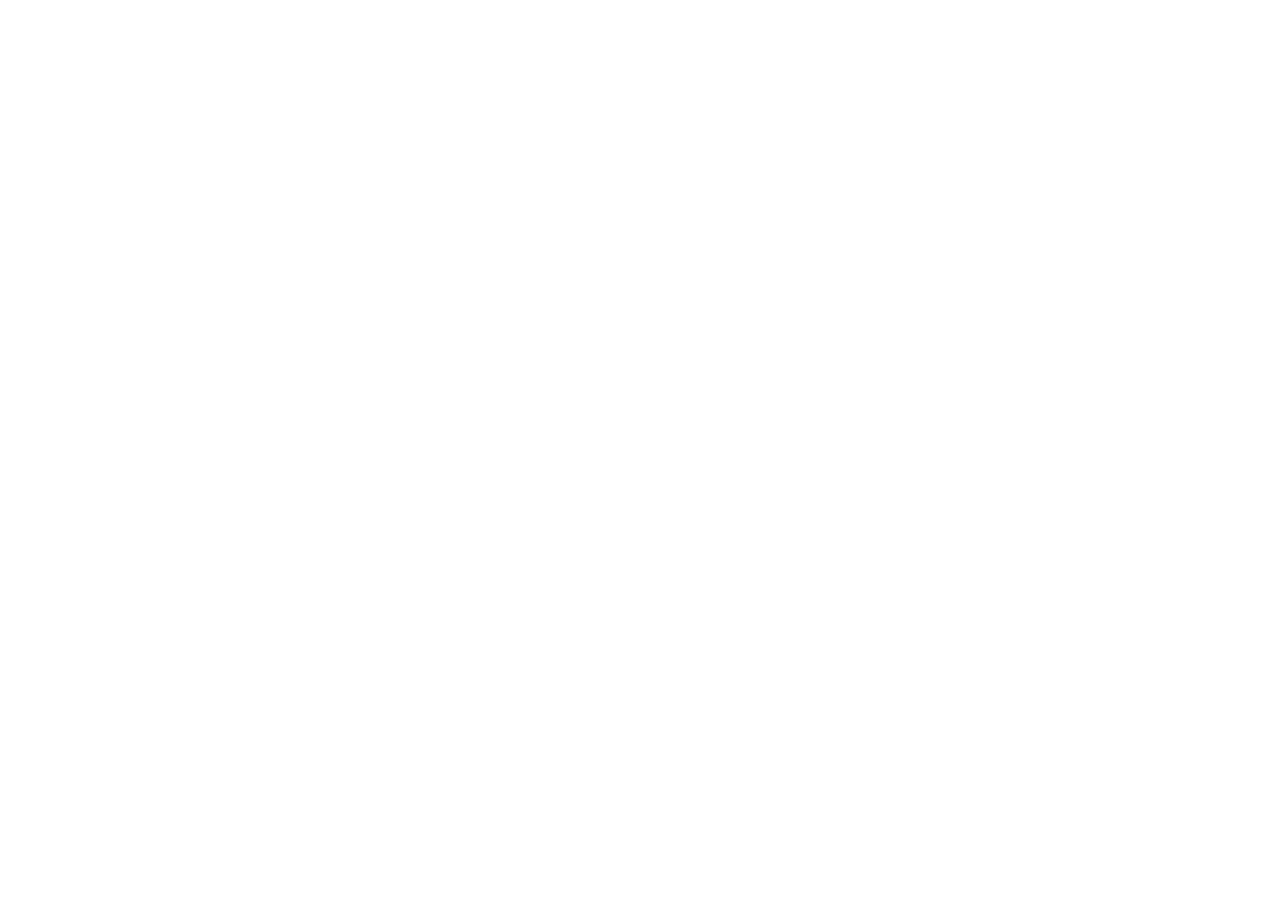
==== index.html @ 97caed21 "first commit" ====
<!doctype html>
<html class="no-js" lang="">

<head>
  <meta charset="utf-8">
  <title>Story mapping</title>
  <meta name="description" content="">
   <meta
      name="viewport"
      content="width=device-width, initial-scale=1.0, maximum-scale=1.0, user-scalable=no"
    />
  <meta property="og:title" content="">
  <meta property="og:type" content="">
  <meta property="og:url" content="">
  <meta property="og:image" content="">

  <link rel="apple-touch-icon" href="icon.png">
  <!-- Place favicon.ico in the root directory -->

  <link rel="stylesheet" href="css/normalize.css">
  <link rel="stylesheet" href="css/main.css">

  <meta name="theme-color" content="#fafafa">
  <link rel="stylesheet" href="https://cdn.jsdelivr.net/npm/reveal.js@4.1.3/dist/reveal.css" />
  <link rel="stylesheet" href="https://cdn.jsdelivr.net/npm/reveal.js@4.1.3/dist/reset.css" />
  <link rel="stylesheet" href="https://cdn.jsdelivr.net/npm/reveal.js@4.1.3/dist/theme/moon.css" />
<!--  <link rel="stylesheet" href="https://cdn.jsdelivr.net/npm/reveal.js@4.1.3/dist/theme/black.css" />-->
  <link rel="stylesheet" href="https://cdn.jsdelivr.net/npm/reveal.js@4.1.3/plugin/highlight/monokai.css" />

</head>

<body>
   <div class="reveal">
      <div class="slides">

        <section data-markdown="docs/Story_mapping.md"
         data-separator="---"
         data-separator-vertical="^\n\n"
         data-separator-notes="^Notes:"
         data-charset="utf-8">

</section>
      </div>
    </div>

   <script src="https://cdn.jsdelivr.net/npm/reveal.js@4.1.3/dist/reveal.min.js"></script>
   <script src="https://cdn.jsdelivr.net/npm/reveal.js@4.1.3/plugin/notes/notes.js"></script>
   <script src="https://cdn.jsdelivr.net/npm/reveal.js@4.1.3/plugin/markdown/markdown.js"></script>
   <script src="https://cdn.jsdelivr.net/npm/reveal.js@4.1.3/plugin/highlight/highlight.js"></script>
   <script src="https://cdn.jsdelivr.net/npm/reveal.js@4.1.3/plugin/zoom/zoom.js"></script>
   <script src="https://cdn.jsdelivr.net/npm/reveal.js@4.1.3/plugin/search/search.js"></script>

    <script>
      // More info about initialization & config:
      // * https://revealjs.com/initialization/
      // * https://revealjs.com/config/
      Reveal.initialize({
        hash: true,

        // Learn about plugins: https://revealjs.com/plugins/
        plugins: [RevealMarkdown, RevealHighlight, RevealNotes, RevealSearch, RevealZoom],
      });
    </script>
  <!-- Add your site or application content here -->

  <script src="js/vendor/modernizr-3.11.2.min.js"></script>
  <script src="js/plugins.js"></script>
  <script src="js/main.js"></script>

  <!-- Google Analytics: change UA-XXXXX-Y to be your site's ID. -->
<!--  <script>-->
<!--    window.ga = function () { ga.q.push(arguments) }; ga.q = []; ga.l = +new Date;-->
<!--    ga('create', 'UA-XXXXX-Y', 'auto'); ga('set', 'anonymizeIp', true); ga('set', 'transport', 'beacon'); ga('send', 'pageview')-->
<!--  </script>-->
<!--  <script src="https://www.google-analytics.com/analytics.js" async></script>-->
</body>

</html>
---- css/main.css ----
/*! HTML5 Boilerplate v8.0.0 | MIT License | https://html5boilerplate.com/ */

/* main.css 2.1.0 | MIT License | https://github.com/h5bp/main.css#readme */
/*
 * What follows is the result of much research on cross-browser styling.
 * Credit left inline and big thanks to Nicolas Gallagher, Jonathan Neal,
 * Kroc Camen, and the H5BP dev community and team.
 */

/* ==========================================================================
   Base styles: opinionated defaults
   ========================================================================== */

html {
  color: #222;
  font-size: 1em;
  line-height: 1.4;
}

/*
 * Remove text-shadow in selection highlight:
 * https://twitter.com/miketaylr/status/12228805301
 *
 * Vendor-prefixed and regular ::selection selectors cannot be combined:
 * https://stackoverflow.com/a/16982510/7133471
 *
 * Customize the background color to match your design.
 */

::-moz-selection {
  background: #b3d4fc;
  text-shadow: none;
}

::selection {
  background: #b3d4fc;
  text-shadow: none;
}

/*
 * A better looking default horizontal rule
 */

hr {
  display: block;
  height: 1px;
  border: 0;
  border-top: 1px solid #ccc;
  margin: 1em 0;
  padding: 0;
}

/*
 * Remove the gap between audio, canvas, iframes,
 * images, videos and the bottom of their containers:
 * https://github.com/h5bp/html5-boilerplate/issues/440
 */

audio,
canvas,
iframe,
img,
svg,
video {
  vertical-align: middle;
}

/*
 * Remove default fieldset styles.
 */

fieldset {
  border: 0;
  margin: 0;
  padding: 0;
}

/*
 * Allow only vertical resizing of textareas.
 */

textarea {
  resize: vertical;
}

/* ==========================================================================
   Author's custom styles
   ========================================================================== */

/* ==========================================================================
   Helper classes
   ========================================================================== */

/*
 * Hide visually and from screen readers
 */

.hidden,
[hidden] {
  display: none !important;
}

/*
 * Hide only visually, but have it available for screen readers:
 * https://snook.ca/archives/html_and_css/hiding-content-for-accessibility
 *
 * 1. For long content, line feeds are not interpreted as spaces and small width
 *    causes content to wrap 1 word per line:
 *    https://medium.com/@jessebeach/beware-smushed-off-screen-accessible-text-5952a4c2cbfe
 */

.sr-only {
  border: 0;
  clip: rect(0, 0, 0, 0);
  height: 1px;
  margin: -1px;
  overflow: hidden;
  padding: 0;
  position: absolute;
  white-space: nowrap;
  width: 1px;
  /* 1 */
}

/*
 * Extends the .sr-only class to allow the element
 * to be focusable when navigated to via the keyboard:
 * https://www.drupal.org/node/897638
 */

.sr-only.focusable:active,
.sr-only.focusable:focus {
  clip: auto;
  height: auto;
  margin: 0;
  overflow: visible;
  position: static;
  white-space: inherit;
  width: auto;
}

/*
 * Hide visually and from screen readers, but maintain layout
 */

.invisible {
  visibility: hidden;
}

/*
 * Clearfix: contain floats
 *
 * For modern browsers
 * 1. The space content is one way to avoid an Opera bug when the
 *    `contenteditable` attribute is included anywhere else in the document.
 *    Otherwise it causes space to appear at the top and bottom of elements
 *    that receive the `clearfix` class.
 * 2. The use of `table` rather than `block` is only necessary if using
 *    `:before` to contain the top-margins of child elements.
 */

.clearfix::before,
.clearfix::after {
  content: " ";
  display: table;
}

.clearfix::after {
  clear: both;
}

/* ==========================================================================
   EXAMPLE Media Queries for Responsive Design.
   These examples override the primary ('mobile first') styles.
   Modify as content requires.
   ========================================================================== */

@media only screen and (min-width: 35em) {
  /* Style adjustments for viewports that meet the condition */
}

@media print,
  (-webkit-min-device-pixel-ratio: 1.25),
  (min-resolution: 1.25dppx),
  (min-resolution: 120dpi) {
  /* Style adjustments for high resolution devices */
}

/* ==========================================================================
   Print styles.
   Inlined to avoid the additional HTTP request:
   https://www.phpied.com/delay-loading-your-print-css/
   ========================================================================== */

@media print {
  *,
  *::before,
  *::after {
    background: #fff !important;
    color: #000 !important;
    /* Black prints faster */
    box-shadow: none !important;
    text-shadow: none !important;
  }

  a,
  a:visited {
    text-decoration: underline;
  }

  a[href]::after {
    content: " (" attr(href) ")";
  }

  abbr[title]::after {
    content: " (" attr(title) ")";
  }

  /*
   * Don't show links that are fragment identifiers,
   * or use the `javascript:` pseudo protocol
   */
  a[href^="#"]::after,
  a[href^="javascript:"]::after {
    content: "";
  }

  pre {
    white-space: pre-wrap !important;
  }

  pre,
  blockquote {
    border: 1px solid #999;
    page-break-inside: avoid;
  }

  /*
   * Printing Tables:
   * https://web.archive.org/web/20180815150934/http://css-discuss.incutio.com/wiki/Printing_Tables
   */
  thead {
    display: table-header-group;
  }

  tr,
  img {
    page-break-inside: avoid;
  }

  p,
  h2,
  h3 {
    orphans: 3;
    widows: 3;
  }

  h2,
  h3 {
    page-break-after: avoid;
  }
}

/* all title alf visible, what is important is the content, not the title */
.reveal h2 {
  opacity: 0.5;
}

/* fix a bug in revealjs https://github.com/hakimel/reveal.js/issues/1099 */
.reveal.reveal img
{
    border: none;
    box-shadow: none;
    max-height: calc(60vh);
    max-width: calc(66vw);
}
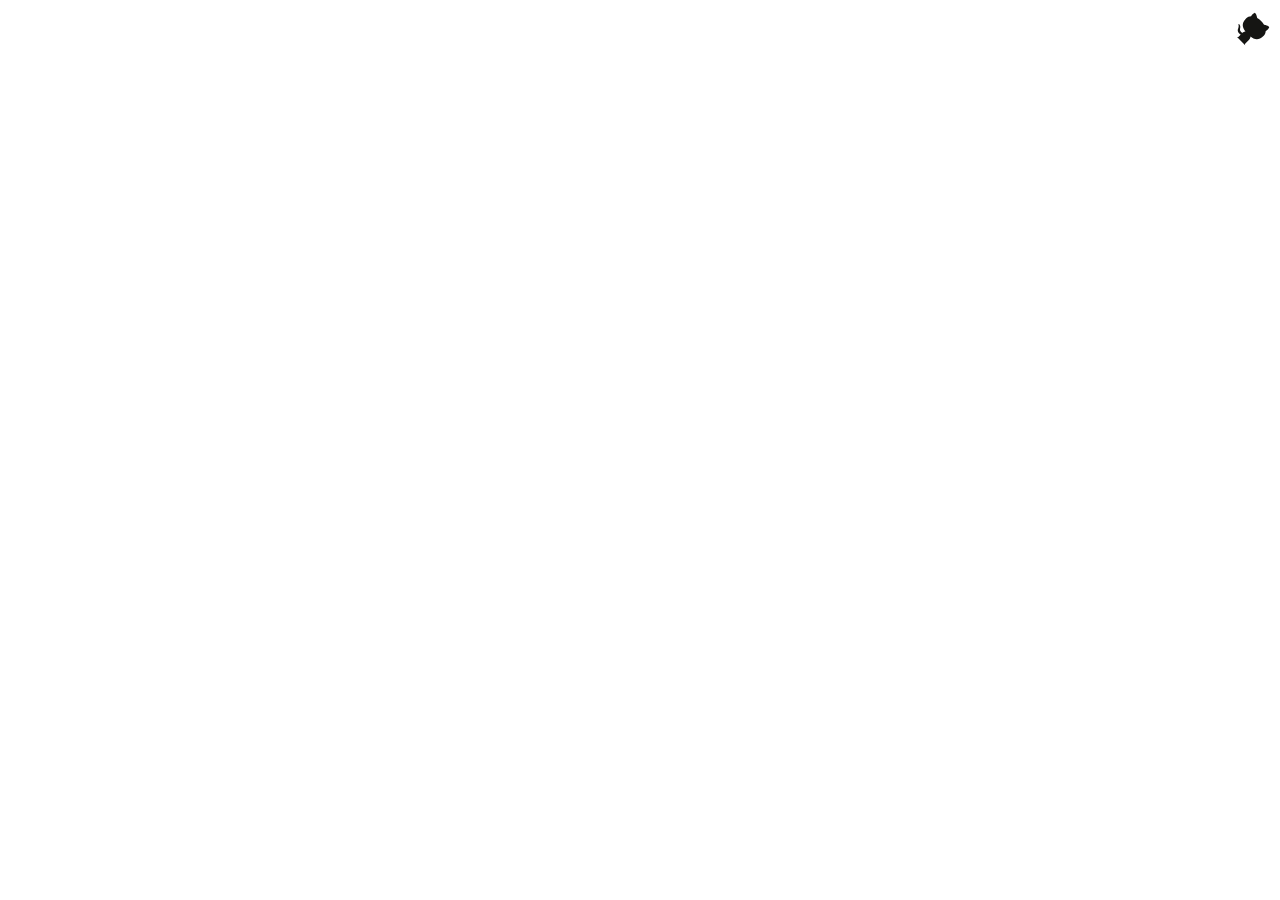
==== commit 190379e2: "full update" ====
--- a/index.html
+++ b/index.html
@@ -17,8 +17,7 @@
   <link rel="apple-touch-icon" href="icon.png">
   <!-- Place favicon.ico in the root directory -->
 
-  <link rel="stylesheet" href="css/normalize.css">
-  <link rel="stylesheet" href="css/main.css">
+
 
   <meta name="theme-color" content="#fafafa">
   <link rel="stylesheet" href="https://cdn.jsdelivr.net/npm/reveal.js@4.1.3/dist/reveal.css" />
@@ -26,6 +25,14 @@
   <link rel="stylesheet" href="https://cdn.jsdelivr.net/npm/reveal.js@4.1.3/dist/theme/moon.css" />
 <!--  <link rel="stylesheet" href="https://cdn.jsdelivr.net/npm/reveal.js@4.1.3/dist/theme/black.css" />-->
   <link rel="stylesheet" href="https://cdn.jsdelivr.net/npm/reveal.js@4.1.3/plugin/highlight/monokai.css" />
+<link rel="stylesheet" href="https://maxcdn.bootstrapcdn.com/font-awesome/4.5.0/css/font-awesome.min.css">
+<!--    <link rel="stylesheet" href="css/normalize.css">-->
+<!--  <link rel="stylesheet" href="css/main.css">-->
+    <link rel="stylesheet" href="css/revealfix.css">
+
+  <link rel="stylesheet" href="js/revealjs/reveal.js-master/plugin/chalkboard/style.css">
+  <link rel="stylesheet" href="js/revealjs/reveal.js-master/plugin/customcontrols/style.css">
+
 
 </head>
 
@@ -34,7 +41,7 @@
       <div class="slides">
 
         <section data-markdown="docs/Story_mapping.md"
-         data-separator="---"
+         data-separator="^---$"
          data-separator-vertical="^\n\n"
          data-separator-notes="^Notes:"
          data-charset="utf-8">
@@ -43,22 +50,84 @@
       </div>
     </div>
 
-   <script src="https://cdn.jsdelivr.net/npm/reveal.js@4.1.3/dist/reveal.min.js"></script>
+  <script src="https://cdn.jsdelivr.net/npm/reveal.js@4.1.3/dist/reveal.min.js"></script>
+<!--    <script src="js/revealjs/reveal.js-master/dist/reveal.js"></script>-->
    <script src="https://cdn.jsdelivr.net/npm/reveal.js@4.1.3/plugin/notes/notes.js"></script>
    <script src="https://cdn.jsdelivr.net/npm/reveal.js@4.1.3/plugin/markdown/markdown.js"></script>
    <script src="https://cdn.jsdelivr.net/npm/reveal.js@4.1.3/plugin/highlight/highlight.js"></script>
    <script src="https://cdn.jsdelivr.net/npm/reveal.js@4.1.3/plugin/zoom/zoom.js"></script>
    <script src="https://cdn.jsdelivr.net/npm/reveal.js@4.1.3/plugin/search/search.js"></script>
+  <script src="js/revealjs/reveal.js-master/plugin/chalkboard/plugin.js"></script>
 
+  <script src="js/revealjs/reveal.js-master/plugin/customcontrols/plugin.js"></script>
     <script>
       // More info about initialization & config:
       // * https://revealjs.com/initialization/
       // * https://revealjs.com/config/
       Reveal.initialize({
         hash: true,
+        width: "95%",
+        height: "90%",
+        minScale: 0.1,
+        maxScale: 4.0,
+         mouseWheel: true,
+        // Learn about plugins: https://revealjs.com/plugins/
+        plugins: [RevealMarkdown, RevealHighlight, RevealNotes, RevealSearch, RevealZoom,RevealChalkboard, RevealCustomControls ],
+        chalkboard: {
+            boardmarkerWidth: 3,
+            chalkWidth: 7,
+            chalkEffect: 1.0,
+            storage: null,
+            src: null,
+            readOnly: undefined,
+            transition: 800,
+            theme: "chalkboard",
+            background: [ 'rgba(127,127,127,.1)' , path + 'img/blackboard.png' ],
+            grid: { color: 'rgb(50,50,10,0.5)', distance: 80, width: 2},
+            eraser: { src: path + 'img/sponge.png', radius: 20},
+            boardmarkers : [
+                    { color: 'rgba(220,20,60,1)', cursor: 'url(' + path + 'img/boardmarker-red.png), auto'},
+                    { color: 'rgba(100,100,100,1)', cursor: 'url(' + path + 'img/boardmarker-black.png), auto'},
+                    { color: 'rgba(30,144,255, 1)', cursor: 'url(' + path + 'img/boardmarker-blue.png), auto'},
+                    { color: 'rgba(50,205,50,1)', cursor: 'url(' + path + 'img/boardmarker-green.png), auto'},
+                    { color: 'rgba(255,140,0,1)', cursor: 'url(' + path + 'img/boardmarker-orange.png), auto'},
+                    { color: 'rgba(150,0,20150,1)', cursor: 'url(' + path + 'img/boardmarker-purple.png), auto'},
+                    { color: 'rgba(255,220,0,1)', cursor: 'url(' + path + 'img/boardmarker-yellow.png), auto'}
+            ],
+            chalks: [
+                    { color: 'rgba(220,20,60,1)', cursor: 'url(' + path + 'img/boardmarker-red.png), auto'},
+                    { color: 'rgba(100,100,100,1)', cursor: 'url(' + path + 'img/boardmarker-black.png), auto'},
+                    { color: 'rgba(30,144,255, 1)', cursor: 'url(' + path + 'img/boardmarker-blue.png), auto'},
+                    { color: 'rgba(50,205,50,1)', cursor: 'url(' + path + 'img/boardmarker-green.png), auto'},
+                    { color: 'rgba(255,140,0,1)', cursor: 'url(' + path + 'img/boardmarker-orange.png), auto'},
+                    { color: 'rgba(150,0,20150,1)', cursor: 'url(' + path + 'img/boardmarker-purple.png), auto'},
+                    { color: 'rgba(255,220,0,1)', cursor: 'url(' + path + 'img/boardmarker-yellow.png), auto'}
+            ]
+        },
+        customcontrols: {
+              controls: [
+                {
+                  id: 'toggle-overview',
+                  title: 'Toggle overview (O)',
+                  icon: '<i class="fa fa-th"></i>',
+                  action: 'Reveal.toggleOverview();'
+                },
+                //chalkboard does not work with % height / width
+                // {
+                //   id: 'toggle-chalkboard',
+                //   icon: '<i class="fa fa-pencil-square"></i>',
+                //   title: 'Toggle chalkboard (B)',
+                //   action: 'RevealChalkboard.toggleChalkboard();'
+                // },
+                {
+                  id:'toggle-note',
+                  icon: '<i class="fa fa-pencil"></i>',
+                  title: 'Toggle notes canvas (C)',
+                  action: 'RevealChalkboard.toggleNotesCanvas();'
+                }
+              ]
+            }
 
-        // Learn about plugins: https://revealjs.com/plugins/
-        plugins: [RevealMarkdown, RevealHighlight, RevealNotes, RevealSearch, RevealZoom],
       });
     </script>
   <!-- Add your site or application content here -->
@@ -66,7 +135,9 @@
   <script src="js/vendor/modernizr-3.11.2.min.js"></script>
   <script src="js/plugins.js"></script>
   <script src="js/main.js"></script>
-
+   <!-- github ribbon START -->
+<a href="https://github.com/avados/trainings" class="github-corner" aria-label="View source on GitHub"><svg width="80" height="80" viewBox="0 0 250 250" style="fill:#fff; color:#151513; position: absolute; top: 0; border: 0; right: 0;" aria-hidden="true"><path d="M0,0 L115,115 L130,115 L142,142 L250,250 L250,0 Z"></path><path d="M128.3,109.0 C113.8,99.7 119.0,89.6 119.0,89.6 C122.0,82.7 120.5,78.6 120.5,78.6 C119.2,72.0 123.4,76.3 123.4,76.3 C127.3,80.9 125.5,87.3 125.5,87.3 C122.9,97.6 130.6,101.9 134.4,103.2" fill="currentColor" style="transform-origin: 130px 106px;" class="octo-arm"></path><path d="M115.0,115.0 C114.9,115.1 118.7,116.5 119.8,115.4 L133.7,101.6 C136.9,99.2 139.9,98.4 142.2,98.6 C133.8,88.0 127.5,74.4 143.8,58.0 C148.5,53.4 154.0,51.2 159.7,51.0 C160.3,49.4 163.2,43.6 171.4,40.1 C171.4,40.1 176.1,42.5 178.8,56.2 C183.1,58.6 187.2,61.8 190.9,65.4 C194.5,69.0 197.7,73.2 200.1,77.6 C213.8,80.2 216.3,84.9 216.3,84.9 C212.7,93.1 206.9,96.0 205.4,96.6 C205.1,102.4 203.0,107.8 198.3,112.5 C181.9,128.9 168.3,122.5 157.7,114.1 C157.9,116.9 156.7,120.9 152.7,124.9 L141.0,136.5 C139.8,137.7 141.6,141.9 141.8,141.8 Z" fill="currentColor" class="octo-body"></path></svg></a><style>.github-corner:hover .octo-arm{animation:octocat-wave 560ms ease-in-out}@keyframes octocat-wave{0%,100%{transform:rotate(0)}20%,60%{transform:rotate(-25deg)}40%,80%{transform:rotate(10deg)}}@media (max-width:500px){.github-corner:hover .octo-arm{animation:none}.github-corner .octo-arm{animation:octocat-wave 560ms ease-in-out}}</style>
+   <!-- END github ribbon -->
   <!-- Google Analytics: change UA-XXXXX-Y to be your site's ID. -->
 <!--  <script>-->
 <!--    window.ga = function () { ga.q.push(arguments) }; ga.q = []; ga.l = +new Date;-->
--- a/css/main.css
+++ b/css/main.css
@@ -261,16 +261,4 @@
   }
 }
 
-/* all title alf visible, what is important is the content, not the title */
-.reveal h2 {
-  opacity: 0.5;
-}
-
-/* fix a bug in revealjs https://github.com/hakimel/reveal.js/issues/1099 */
-.reveal.reveal img
-{
-    border: none;
-    box-shadow: none;
-    max-height: calc(60vh);
-    max-width: calc(66vw);
-}
+
--- a/css/revealfix.css
+++ b/css/revealfix.css
@@ -0,0 +1,33 @@
+
+#left {
+    margin: 10px 0 15px 20px;
+    text-align: center;
+    float: left;
+    z-index:-10;
+    width:48%;
+    font-size: 0.85em;
+    line-height: 1.5;
+}
+#right {
+    margin: 10px 0 15px 0;
+    float: right;
+    text-align: center;
+    z-index:-10;
+    width:48%;
+    font-size: 0.85em;
+    line-height: 1.5;
+}
+
+/* fix a bug in revealjs https://github.com/hakimel/reveal.js/issues/1099 */
+.reveal.reveal img
+{
+    border: none;
+    box-shadow: none;
+    max-height: 66vh;
+    max-width: 66vw;
+}
+
+/* all title alf visible, what is important is the content, not the title */
+.reveal h2 {
+  opacity: 0.5;
+}
--- a/js/revealjs/reveal.js-master/plugin/chalkboard/style.css
+++ b/js/revealjs/reveal.js-master/plugin/chalkboard/style.css
@@ -0,0 +1,44 @@
+div.palette, div.boardhandle {
+  position: absolute;
+/*
+  height: 260px;
+  margin: -130px 0 0 0px;
+*/  
+  top: 50%;
+  transform: translateY(-50%);
+  font-size: 24px;
+  border-radius: 10px;
+  border-top:    4px solid #222; 
+  border-right:  4px solid #222; 
+  border-bottom: 4px solid #222;
+  background: black;
+  transition: transform 0.3s;
+}
+
+div.palette  {
+  left: -10px;
+  padding-left:10px;
+}
+
+div.boardhandle {
+  right: -10px;
+  padding-right:10px;
+}
+
+div.palette > ul,
+div.boardhandle > ul {
+  list-style-type: none;
+  margin: 0;
+  padding: 0;
+}
+
+div.palette > ul > li,
+div.boardhandle > ul > li {
+  margin: 10px;
+}
+
+@media print {
+	div.palette, div.boardhandle, .chalkboard-button { 
+		display: none!important; 
+	}
+}
--- a/js/revealjs/reveal.js-master/plugin/customcontrols/style.css
+++ b/js/revealjs/reveal.js-master/plugin/customcontrols/style.css
@@ -0,0 +1,62 @@
+#customcontrols {
+	z-index: 40;
+	position: fixed; 
+	left: 70px; 
+	bottom: 30px;
+	text-align: center;
+	font-size: 24px;
+}
+
+#customcontrols button {
+	background: none;
+	color: var(--r-link-color);
+	border: none;
+	padding: 0;
+	font: inherit;
+	cursor: pointer;
+	outline: inherit;
+	z-index: 40;
+}
+
+#customcontrols button:hover {
+	color: var(--r-link-color-hover);
+}
+
+#customcontrols > ul {
+	position: fixed; 
+	left: 54px; 
+	bottom: 64px;
+	list-style-type: none;
+	overflow: hidden;
+	margin: 0;
+	padding: 0;
+	border: 1px solid var(--r-link-color);
+	border-radius: 5px;
+	padding: 10px;
+	background-color: var(--r-background-color)
+}
+
+#customcontrols ul > li {
+	margin: 0px 5px;
+	padding: 0px 5px;
+	float: left;
+}
+
+#customcontrols.collapsed  #collapse-customcontrols, #customcontrols.collapsed > ul  {
+	display: none;
+} 
+
+#customcontrols:not(.collapsed) #expand-customcontrols {
+	display: none;
+} 
+
+@media only screen and (min-width: 500px) {
+	#customcontrols > button {
+		display: none;
+	}
+	#customcontrols > ul {
+		bottom: 20px;
+		border: none;
+		background: none;
+	}
+}
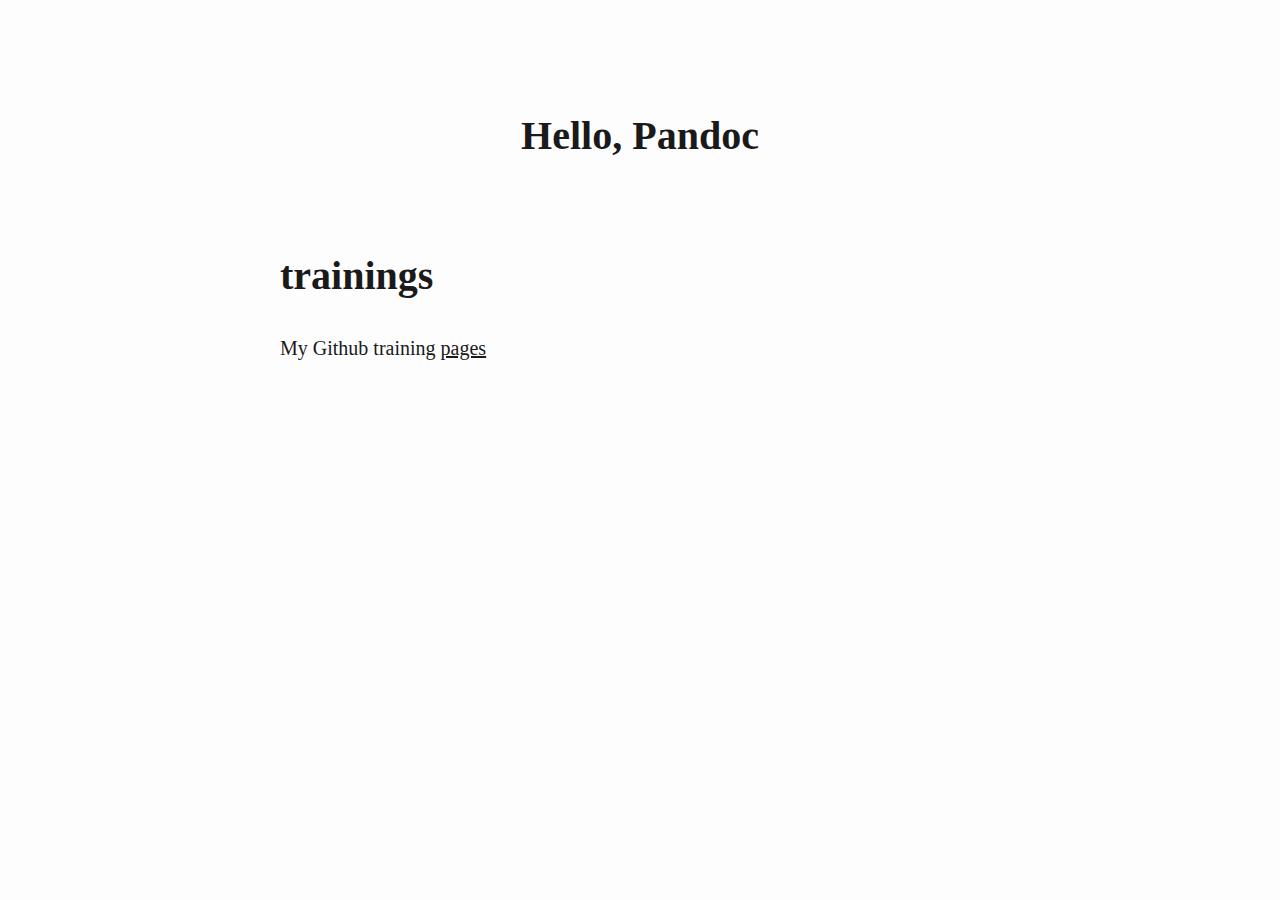
==== commit 89f3a01d: "Deploying to gh-pages from @ avados/trainings@9d00e77228a6d297afda9e07e1d71b888afee0b1 🚀" ====
--- a/index.html
+++ b/index.html
@@ -1,149 +1,158 @@
-<!doctype html>
-<html class="no-js" lang="">
-
+<!DOCTYPE html>
+<html xmlns="http://www.w3.org/1999/xhtml" lang="" xml:lang="">
 <head>
-  <meta charset="utf-8">
-  <title>Story mapping</title>
-  <meta name="description" content="">
-   <meta
-      name="viewport"
-      content="width=device-width, initial-scale=1.0, maximum-scale=1.0, user-scalable=no"
-    />
-  <meta property="og:title" content="">
-  <meta property="og:type" content="">
-  <meta property="og:url" content="">
-  <meta property="og:image" content="">
-
-  <link rel="apple-touch-icon" href="icon.png">
-  <!-- Place favicon.ico in the root directory -->
-
-
-
-  <meta name="theme-color" content="#fafafa">
-  <link rel="stylesheet" href="https://cdn.jsdelivr.net/npm/reveal.js@4.1.3/dist/reveal.css" />
-  <link rel="stylesheet" href="https://cdn.jsdelivr.net/npm/reveal.js@4.1.3/dist/reset.css" />
-  <link rel="stylesheet" href="https://cdn.jsdelivr.net/npm/reveal.js@4.1.3/dist/theme/moon.css" />
-<!--  <link rel="stylesheet" href="https://cdn.jsdelivr.net/npm/reveal.js@4.1.3/dist/theme/black.css" />-->
-  <link rel="stylesheet" href="https://cdn.jsdelivr.net/npm/reveal.js@4.1.3/plugin/highlight/monokai.css" />
-<link rel="stylesheet" href="https://maxcdn.bootstrapcdn.com/font-awesome/4.5.0/css/font-awesome.min.css">
-<!--    <link rel="stylesheet" href="css/normalize.css">-->
-<!--  <link rel="stylesheet" href="css/main.css">-->
-    <link rel="stylesheet" href="css/revealfix.css">
-
-  <link rel="stylesheet" href="js/revealjs/reveal.js-master/plugin/chalkboard/style.css">
-  <link rel="stylesheet" href="js/revealjs/reveal.js-master/plugin/customcontrols/style.css">
-
-
+  <meta charset="utf-8" />
+  <meta name="generator" content="pandoc" />
+  <meta name="viewport" content="width=device-width, initial-scale=1.0, user-scalable=yes" />
+  <title>Hello, Pandoc</title>
+  <style>
+    html {
+      line-height: 1.5;
+      font-family: Georgia, serif;
+      font-size: 20px;
+      color: #1a1a1a;
+      background-color: #fdfdfd;
+    }
+    body {
+      margin: 0 auto;
+      max-width: 36em;
+      padding-left: 50px;
+      padding-right: 50px;
+      padding-top: 50px;
+      padding-bottom: 50px;
+      hyphens: auto;
+      word-wrap: break-word;
+      text-rendering: optimizeLegibility;
+      font-kerning: normal;
+    }
+    @media (max-width: 600px) {
+      body {
+        font-size: 0.9em;
+        padding: 1em;
+      }
+    }
+    @media print {
+      body {
+        background-color: transparent;
+        color: black;
+        font-size: 12pt;
+      }
+      p, h2, h3 {
+        orphans: 3;
+        widows: 3;
+      }
+      h2, h3, h4 {
+        page-break-after: avoid;
+      }
+    }
+    p {
+      margin: 1em 0;
+    }
+    a {
+      color: #1a1a1a;
+    }
+    a:visited {
+      color: #1a1a1a;
+    }
+    img {
+      max-width: 100%;
+    }
+    h1, h2, h3, h4, h5, h6 {
+      margin-top: 1.4em;
+    }
+    h5, h6 {
+      font-size: 1em;
+      font-style: italic;
+    }
+    h6 {
+      font-weight: normal;
+    }
+    ol, ul {
+      padding-left: 1.7em;
+      margin-top: 1em;
+    }
+    li > ol, li > ul {
+      margin-top: 0;
+    }
+    blockquote {
+      margin: 1em 0 1em 1.7em;
+      padding-left: 1em;
+      border-left: 2px solid #e6e6e6;
+      color: #606060;
+    }
+    code {
+      font-family: Menlo, Monaco, 'Lucida Console', Consolas, monospace;
+      font-size: 85%;
+      margin: 0;
+    }
+    pre {
+      margin: 1em 0;
+      overflow: auto;
+    }
+    pre code {
+      padding: 0;
+      overflow: visible;
+    }
+    .sourceCode {
+     background-color: transparent;
+     overflow: visible;
+    }
+    hr {
+      background-color: #1a1a1a;
+      border: none;
+      height: 1px;
+      margin: 1em 0;
+    }
+    table {
+      margin: 1em 0;
+      border-collapse: collapse;
+      width: 100%;
+      overflow-x: auto;
+      display: block;
+      font-variant-numeric: lining-nums tabular-nums;
+    }
+    table caption {
+      margin-bottom: 0.75em;
+    }
+    tbody {
+      margin-top: 0.5em;
+      border-top: 1px solid #1a1a1a;
+      border-bottom: 1px solid #1a1a1a;
+    }
+    th {
+      border-top: 1px solid #1a1a1a;
+      padding: 0.25em 0.5em 0.25em 0.5em;
+    }
+    td {
+      padding: 0.125em 0.5em 0.25em 0.5em;
+    }
+    header {
+      margin-bottom: 4em;
+      text-align: center;
+    }
+    #TOC li {
+      list-style: none;
+    }
+    #TOC a:not(:hover) {
+      text-decoration: none;
+    }
+    code{white-space: pre-wrap;}
+    span.smallcaps{font-variant: small-caps;}
+    span.underline{text-decoration: underline;}
+    div.column{display: inline-block; vertical-align: top; width: 50%;}
+    div.hanging-indent{margin-left: 1.5em; text-indent: -1.5em;}
+    ul.task-list{list-style: none;}
+    .display.math{display: block; text-align: center; margin: 0.5rem auto;}
+  </style>
+  <!--[if lt IE 9]>
+    <script src="//cdnjs.cloudflare.com/ajax/libs/html5shiv/3.7.3/html5shiv-printshiv.min.js"></script>
+  <![endif]-->
 </head>
-
 <body>
-   <div class="reveal">
-      <div class="slides">
-
-        <section data-markdown="docs/Story_mapping.md"
-         data-separator="^---$"
-         data-separator-vertical="^\n\n"
-         data-separator-notes="^Notes:"
-         data-charset="utf-8">
-
-</section>
-      </div>
-    </div>
-
-  <script src="https://cdn.jsdelivr.net/npm/reveal.js@4.1.3/dist/reveal.min.js"></script>
-<!--    <script src="js/revealjs/reveal.js-master/dist/reveal.js"></script>-->
-   <script src="https://cdn.jsdelivr.net/npm/reveal.js@4.1.3/plugin/notes/notes.js"></script>
-   <script src="https://cdn.jsdelivr.net/npm/reveal.js@4.1.3/plugin/markdown/markdown.js"></script>
-   <script src="https://cdn.jsdelivr.net/npm/reveal.js@4.1.3/plugin/highlight/highlight.js"></script>
-   <script src="https://cdn.jsdelivr.net/npm/reveal.js@4.1.3/plugin/zoom/zoom.js"></script>
-   <script src="https://cdn.jsdelivr.net/npm/reveal.js@4.1.3/plugin/search/search.js"></script>
-  <script src="js/revealjs/reveal.js-master/plugin/chalkboard/plugin.js"></script>
-
-  <script src="js/revealjs/reveal.js-master/plugin/customcontrols/plugin.js"></script>
-    <script>
-      // More info about initialization & config:
-      // * https://revealjs.com/initialization/
-      // * https://revealjs.com/config/
-      Reveal.initialize({
-        hash: true,
-        width: "95%",
-        height: "90%",
-        minScale: 0.1,
-        maxScale: 4.0,
-         mouseWheel: true,
-        // Learn about plugins: https://revealjs.com/plugins/
-        plugins: [RevealMarkdown, RevealHighlight, RevealNotes, RevealSearch, RevealZoom,RevealChalkboard, RevealCustomControls ],
-        chalkboard: {
-            boardmarkerWidth: 3,
-            chalkWidth: 7,
-            chalkEffect: 1.0,
-            storage: null,
-            src: null,
-            readOnly: undefined,
-            transition: 800,
-            theme: "chalkboard",
-            background: [ 'rgba(127,127,127,.1)' , path + 'img/blackboard.png' ],
-            grid: { color: 'rgb(50,50,10,0.5)', distance: 80, width: 2},
-            eraser: { src: path + 'img/sponge.png', radius: 20},
-            boardmarkers : [
-                    { color: 'rgba(220,20,60,1)', cursor: 'url(' + path + 'img/boardmarker-red.png), auto'},
-                    { color: 'rgba(100,100,100,1)', cursor: 'url(' + path + 'img/boardmarker-black.png), auto'},
-                    { color: 'rgba(30,144,255, 1)', cursor: 'url(' + path + 'img/boardmarker-blue.png), auto'},
-                    { color: 'rgba(50,205,50,1)', cursor: 'url(' + path + 'img/boardmarker-green.png), auto'},
-                    { color: 'rgba(255,140,0,1)', cursor: 'url(' + path + 'img/boardmarker-orange.png), auto'},
-                    { color: 'rgba(150,0,20150,1)', cursor: 'url(' + path + 'img/boardmarker-purple.png), auto'},
-                    { color: 'rgba(255,220,0,1)', cursor: 'url(' + path + 'img/boardmarker-yellow.png), auto'}
-            ],
-            chalks: [
-                    { color: 'rgba(220,20,60,1)', cursor: 'url(' + path + 'img/boardmarker-red.png), auto'},
-                    { color: 'rgba(100,100,100,1)', cursor: 'url(' + path + 'img/boardmarker-black.png), auto'},
-                    { color: 'rgba(30,144,255, 1)', cursor: 'url(' + path + 'img/boardmarker-blue.png), auto'},
-                    { color: 'rgba(50,205,50,1)', cursor: 'url(' + path + 'img/boardmarker-green.png), auto'},
-                    { color: 'rgba(255,140,0,1)', cursor: 'url(' + path + 'img/boardmarker-orange.png), auto'},
-                    { color: 'rgba(150,0,20150,1)', cursor: 'url(' + path + 'img/boardmarker-purple.png), auto'},
-                    { color: 'rgba(255,220,0,1)', cursor: 'url(' + path + 'img/boardmarker-yellow.png), auto'}
-            ]
-        },
-        customcontrols: {
-              controls: [
-                {
-                  id: 'toggle-overview',
-                  title: 'Toggle overview (O)',
-                  icon: '<i class="fa fa-th"></i>',
-                  action: 'Reveal.toggleOverview();'
-                },
-                //chalkboard does not work with % height / width
-                // {
-                //   id: 'toggle-chalkboard',
-                //   icon: '<i class="fa fa-pencil-square"></i>',
-                //   title: 'Toggle chalkboard (B)',
-                //   action: 'RevealChalkboard.toggleChalkboard();'
-                // },
-                {
-                  id:'toggle-note',
-                  icon: '<i class="fa fa-pencil"></i>',
-                  title: 'Toggle notes canvas (C)',
-                  action: 'RevealChalkboard.toggleNotesCanvas();'
-                }
-              ]
-            }
-
-      });
-    </script>
-  <!-- Add your site or application content here -->
-
-  <script src="js/vendor/modernizr-3.11.2.min.js"></script>
-  <script src="js/plugins.js"></script>
-  <script src="js/main.js"></script>
-   <!-- github ribbon START -->
-<a href="https://github.com/avados/trainings" class="github-corner" aria-label="View source on GitHub"><svg width="80" height="80" viewBox="0 0 250 250" style="fill:#fff; color:#151513; position: absolute; top: 0; border: 0; right: 0;" aria-hidden="true"><path d="M0,0 L115,115 L130,115 L142,142 L250,250 L250,0 Z"></path><path d="M128.3,109.0 C113.8,99.7 119.0,89.6 119.0,89.6 C122.0,82.7 120.5,78.6 120.5,78.6 C119.2,72.0 123.4,76.3 123.4,76.3 C127.3,80.9 125.5,87.3 125.5,87.3 C122.9,97.6 130.6,101.9 134.4,103.2" fill="currentColor" style="transform-origin: 130px 106px;" class="octo-arm"></path><path d="M115.0,115.0 C114.9,115.1 118.7,116.5 119.8,115.4 L133.7,101.6 C136.9,99.2 139.9,98.4 142.2,98.6 C133.8,88.0 127.5,74.4 143.8,58.0 C148.5,53.4 154.0,51.2 159.7,51.0 C160.3,49.4 163.2,43.6 171.4,40.1 C171.4,40.1 176.1,42.5 178.8,56.2 C183.1,58.6 187.2,61.8 190.9,65.4 C194.5,69.0 197.7,73.2 200.1,77.6 C213.8,80.2 216.3,84.9 216.3,84.9 C212.7,93.1 206.9,96.0 205.4,96.6 C205.1,102.4 203.0,107.8 198.3,112.5 C181.9,128.9 168.3,122.5 157.7,114.1 C157.9,116.9 156.7,120.9 152.7,124.9 L141.0,136.5 C139.8,137.7 141.6,141.9 141.8,141.8 Z" fill="currentColor" class="octo-body"></path></svg></a><style>.github-corner:hover .octo-arm{animation:octocat-wave 560ms ease-in-out}@keyframes octocat-wave{0%,100%{transform:rotate(0)}20%,60%{transform:rotate(-25deg)}40%,80%{transform:rotate(10deg)}}@media (max-width:500px){.github-corner:hover .octo-arm{animation:none}.github-corner .octo-arm{animation:octocat-wave 560ms ease-in-out}}</style>
-   <!-- END github ribbon -->
-  <!-- Google Analytics: change UA-XXXXX-Y to be your site's ID. -->
-<!--  <script>-->
-<!--    window.ga = function () { ga.q.push(arguments) }; ga.q = []; ga.l = +new Date;-->
-<!--    ga('create', 'UA-XXXXX-Y', 'auto'); ga('set', 'anonymizeIp', true); ga('set', 'transport', 'beacon'); ga('send', 'pageview')-->
-<!--  </script>-->
-<!--  <script src="https://www.google-analytics.com/analytics.js" async></script>-->
+<header id="title-block-header">
+<h1 class="title">Hello, Pandoc</h1>
+</header>
+<h1 id="trainings">trainings</h1>
+<p>My Github training <a href="https://avados.github.io/trainings/">pages</a></p>
 </body>
-
 </html>
